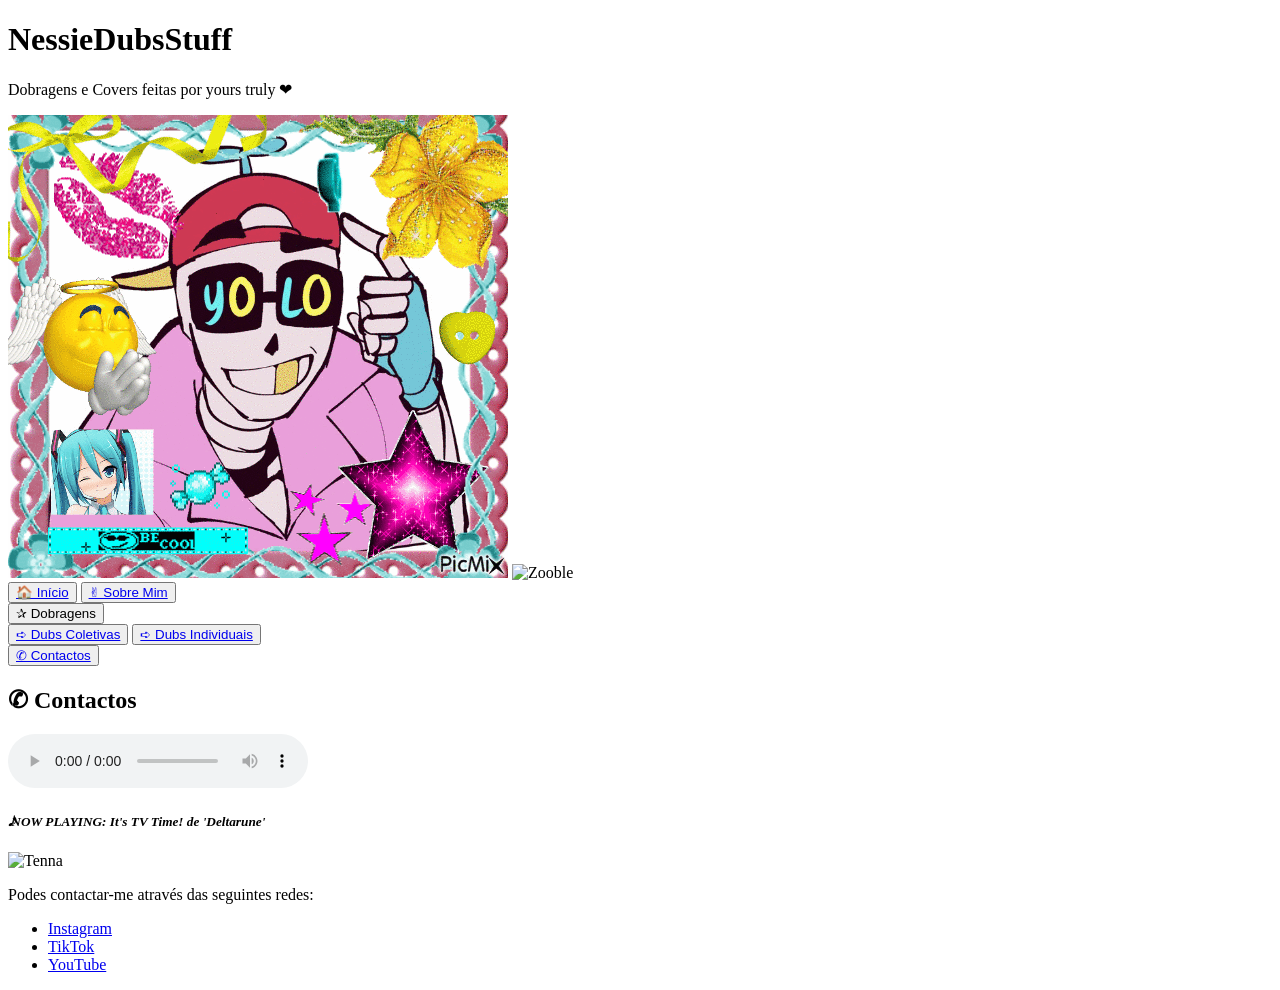
==== contactos.html @ 7ddf7a3d "Add files via upload" ====
<!DOCTYPE html>
<html lang="pt">
<head>
    <meta charset="UTF-8">
    <meta name="viewport" content="width=device-width, initial-scale=1.0">
    <title>Contactos - NessieDubsStuff</title>
    <link rel="stylesheet" href="style.css">
</head>

<header>
    <h1>NessieDubsStuff</h1>
    <p>Dobragens e Covers feitas por yours truly ❤ </p>
    <img class="imgheader" src="broski.gif" alt="FreshSans">
    <img class="imgheader2" src="zooble-header2.png" alt="Zooble">
    <nav>
        <button class="button">
        <a href="index.html">🏠 Início</a>
        </button>
        <button class="button">
        <a href="sobre-mim.html">✌︎ Sobre Mim</a>
        </button>
        <div class="dropdown">
            <button class="button">✰ Dobragens</button>
            <div class="dropdown-content">
                <button class="button">
                    <a href="dubs-coletivas.html">➪ Dubs Coletivas</a>
                </button>
                <button class="button">
                    <a href="dubs-individuais.html">➪ Dubs Individuais</a>
                </button>
            </div>
        </div>
        <button class="button">
        <a href="contactos.html">✆ Contactos</a>
        </button>
    </nav>
</header>
<body>
<main>
    <section>
        <h2>✆ Contactos</h2>
        <section class="audio-container" controls loop>
            <audio controls loop autoplay>
                <source src="tvtime.mp3" type="audio/mpeg">
            </audio>
            <h5><i>𝅘𝅥𝅯 NOW PLAYING: It's TV Time! de 'Deltarune'</i></h5>
        </section>
        <div class="contact-container">
            <img class="img2" src="tenna-cont.gif" alt="Tenna">
            <div class="contact-text">
                <p>Podes contactar-me através das seguintes redes:</p>
                <ul>
                    <li><a href="https://www.instagram.com/nessiedubsstuff/">Instagram</a></li>
                    <li><a href="https://www.tiktok.com/@nessiedubsstuff">TikTok</a></li>
                    <li><a href="https://www.youtube.com/@NessieDubsStuff">YouTube</a></li>
                </ul>
            </div>
        </div>
    </section>
</main>
</body>
</html>
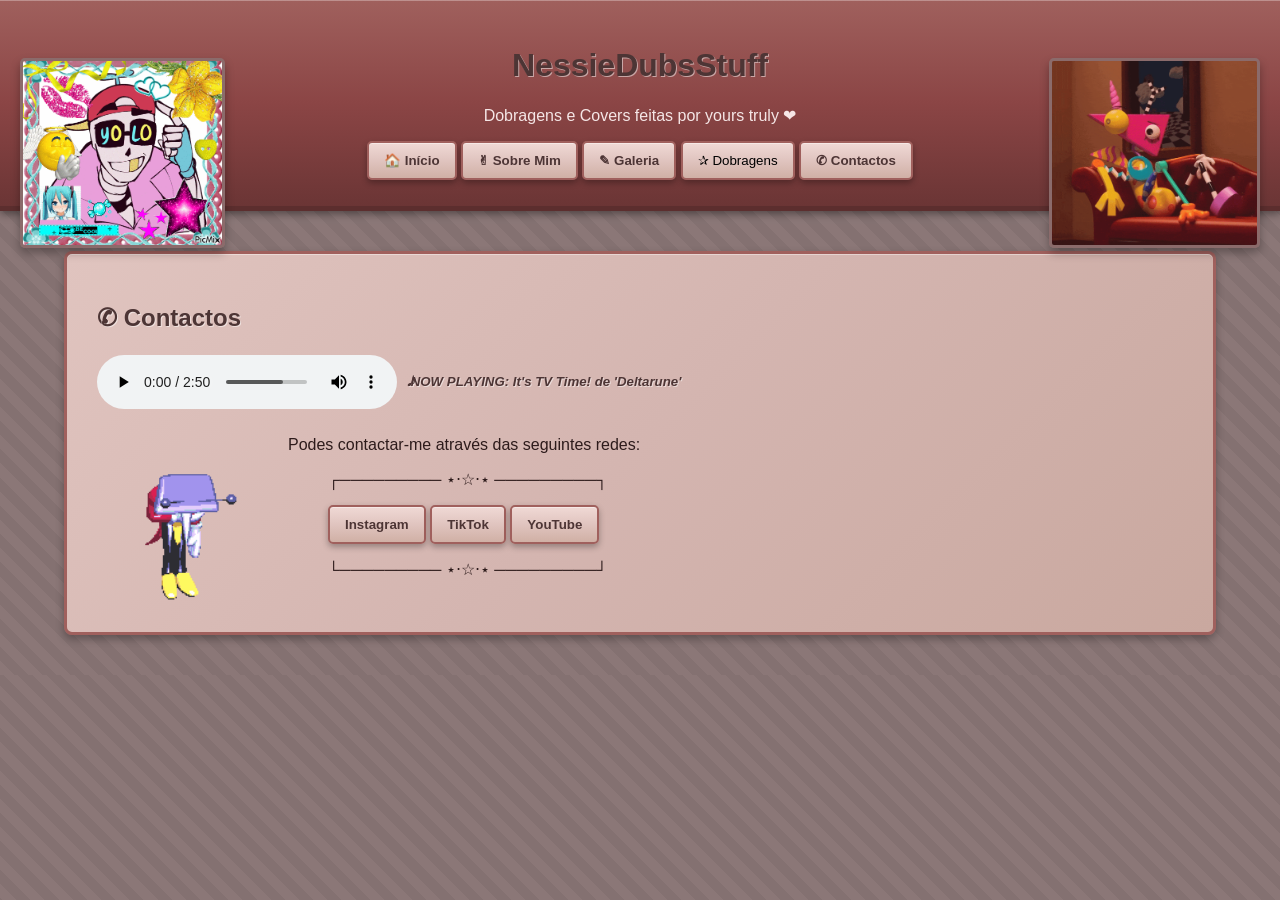
==== commit 7e881cba: "Add files via upload" ====
--- a/contactos.html
+++ b/contactos.html
@@ -18,6 +18,9 @@
         </button>
         <button class="button">
         <a href="sobre-mim.html">✌︎ Sobre Mim</a>
+        </button>
+        <button class="button">
+        <a href="galeria.html">✎ Galeria</a>
         </button>
         <div class="dropdown">
             <button class="button">✰ Dobragens</button>
@@ -50,9 +53,11 @@
             <div class="contact-text">
                 <p>Podes contactar-me através das seguintes redes:</p>
                 <ul>
-                    <li><a href="https://www.instagram.com/nessiedubsstuff/">Instagram</a></li>
-                    <li><a href="https://www.tiktok.com/@nessiedubsstuff">TikTok</a></li>
-                    <li><a href="https://www.youtube.com/@NessieDubsStuff">YouTube</a></li>
+                    <p>┌───────── ⋆⋅☆⋅⋆ ─────────┐</p>
+                    <button class="button"><a href="https://www.instagram.com/nessiedubsstuff/">Instagram</a></button>
+                    <button class="button"><a href="https://www.tiktok.com/@nessiedubsstuff">TikTok</a></button>
+                    <button class="button"><a href="https://www.youtube.com/@NessieDubsStuff">YouTube</a></button>
+                    <p>└───────── ⋆⋅☆⋅⋆ ─────────┘</p>
                 </ul>
             </div>
         </div>
--- a/style.css
+++ b/style.css
@@ -0,0 +1,622 @@
+/* Layout para imagem, texto e vídeo na home */
+.home-media-layout {
+    display: flex;
+    align-items: flex-start;
+    justify-content: space-between;
+    gap: 24px;
+    margin-top: 24px;
+}
+.home-media-layout .img3 {
+    flex: 1 1 33%;
+    max-width: 220px;
+    height: auto;
+}
+.home-media-layout .home-text {
+    flex: 2 1 34%;
+    display: flex;
+    align-items: flex-start;
+    justify-content: center;
+    flex-direction: column;
+    text-align: center;
+}
+.home-media-layout .home-video {
+    flex: 1 1 33%;
+    max-width: 250px;
+    height: auto;
+}
+
+@media (max-width: 1024px) {
+    .home-media-layout {
+        flex-direction: column;
+        align-items: center;
+        gap: 16px;
+    }
+    .home-media-layout .img3,
+    .home-media-layout .home-video {
+        max-width: 100%;
+        width: 100%;
+    }
+    .home-media-layout .home-text {
+        width: 100%;
+        text-align: center;
+        align-items: center;
+    }
+}
+body {
+font-family: "Comic Sans MS", "Chalkboard SE", "Marker Felt", sans-serif;
+margin: 0;
+background-color: #8B7777;
+background-image: 
+  repeating-linear-gradient(45deg, transparent, transparent 10px, rgba(0,0,0,.05) 10px, rgba(0,0,0,.05) 20px);
+color: #2d1b1b;
+}
+
+/* Telemóvel */
+@media (max-width: 600px) {
+    main {
+        max-width: 80%;
+        padding: 10px;
+        margin: 20px auto;
+    }
+    .imgheader {
+        height: 60px;
+        left: 19px;
+        top: 25%;
+        display: none;
+    }
+    .imgheader2 {
+        height: 60px;
+        right: 19px;
+        top: 25%;
+        display: none;
+    }
+    .img {
+        height: 130px;
+        width: 100%;
+    }
+    .home-container {
+        flex-direction: column;
+    }
+    .topic-container {
+        flex-direction: column;
+        align-items: center;
+        gap: 15px;
+        justify-content: center;
+        margin: 5px auto;
+    }
+    .topic-container .img {
+        width: 100%;
+        height: auto;
+        align-items: center;
+        margin-bottom: 0;
+    }
+    .topic-container .topic-menu {
+        width: 90%;
+    }
+
+    .edit {
+        position: static;
+        left: auto;
+        right: auto;
+        transform: none;
+        text-align: center;
+        flex-direction: column;
+        width: 100%;
+        margin: 10px 0;
+    }
+
+    .edit-text {
+        position: static;
+        left: auto;
+        right: auto;
+        transform: none;
+        text-align: center;
+        flex-direction: column;
+        width: 100%;
+    }
+
+    .audio-container {
+        flex-direction: column;
+        align-items: stretch;
+    }
+
+    .audio-container audio {
+        width: 100%;
+        max-width: 100%;
+    }
+
+}
+/* Tablet */
+@media (min-width: 601px) and (max-width: 1024px) {
+    main {
+        max-width: 85%;
+        padding: 10px;
+    }
+    .imgheader {
+        height: 90px;
+        left: 15px;
+        top: 20%;
+    }
+    .imgheader2 {
+        height: 90px;
+        right: 15px;
+        top: 20%;
+    }
+    .img {
+        height: 180px;
+    }
+
+    .edit {
+        position: static;
+        left: auto;
+        right: auto;
+        transform: none;
+        text-align: center;
+        width: 100%;
+        margin: 20px 0;
+        height: 100px;
+    }
+
+    .edit-text {
+        position: static;
+        left: auto;
+        right: auto;
+        transform: none;
+        text-align: center;
+        width: 100%;
+    }
+}
+/* Computador */
+@media (min-width: 1025px) {
+    main {
+        max-width: 600px;
+    }
+    .imgheader{
+        height: 190px;
+        left: 20px;
+        top: 17%;
+    }
+    .imgheader2{
+        height: 190px;
+        right: 20px;
+        top: 17%;
+    }
+}
+
+header {
+background-color: #8B4545;
+background: linear-gradient(180deg, #A0605D 0%, #8B4545 50%, #6B3535 100%);
+color: #F5E6E6;
+padding: 26px;
+text-align: center;
+border-bottom: 5px solid #5C2E2E;
+box-shadow: inset 0 1px 0 rgba(255,255,255,0.3), 0 3px 8px rgba(0,0,0,0.4);
+}
+
+main {
+max-width: 90%;
+margin: 40px auto;
+background-color: #D4B5B0;
+background: linear-gradient(135deg, #E0C4BF 0%, #D4B5B0 50%, #C9A89F 100%);
+padding: 30px;
+border-radius: 8px;
+border: 3px solid #A0605D;
+box-shadow: 0 4px 8px rgba(0,0,0,0.3), inset 0 1px 0 rgba(255,255,255,0.4);
+}
+
+.responsive-embed {
+    position: relative;
+    width: 100%;
+    max-width: 1000px;
+    margin: 0 auto;
+    padding-top: 56.25%;
+}
+
+.responsive-embed iframe {
+    position: absolute;
+    top: 0;
+    left: 0;
+    width: 100%;
+    height: 100%;
+    border: 0;
+}
+
+iframe{
+border-radius: 5px;
+box-shadow: 0 6px 12px rgba(0,0,0,0.35);
+border: 2px solid #8B6B6B;
+}
+
+.button {
+background-color: #E0C4BF;
+background: linear-gradient(180deg, #F0D9D5 0%, #E0C4BF 50%, #D0B0A5 100%);
+border-radius: 5px;
+padding: 10px 15px;
+border: 2px solid #A0605D;
+box-shadow: 0 3px 6px rgba(0,0,0,0.3), inset 0 1px 0 rgba(255,255,255,0.4);
+cursor: pointer;
+font-family: "Comic Sans MS", "Chalkboard SE", "Marker Felt", sans-serif;
+transition: all 0.2s ease;
+}
+
+.button:hover {
+background: linear-gradient(180deg, #F5E6E1 0%, #E0C4BF 50%, #D0B0A5 100%);
+box-shadow: 0 4px 8px rgba(0,0,0,0.4), inset 0 1px 0 rgba(255,255,255,0.5);
+}
+
+.button:active {
+box-shadow: inset 0 2px 4px rgba(0,0,0,0.2), inset 0 1px 0 rgba(255,255,255,0.3);
+}
+
+.button a {
+text-decoration: none;
+color: #4D3535;
+font-weight: bold;
+}
+
+.topic-container {
+    display: flex;
+    align-items: stretch;
+    justify-content: center;
+    gap: 30px;
+    margin: 5px auto;
+    max-width: fit-content;
+}
+
+.topic-container .img {
+    flex: 1;
+    bottom: 0;
+    position: relative;
+    object-fit: cover;
+}
+
+.topic-container .topic-menu {
+    flex: 1;
+    background-color: #C9A89F;
+    background: linear-gradient(135deg, #E0C4BF 0%, #D4B5B0 50%, #C0928D 100%);
+    border-radius: 8px;
+    padding: 15px;
+    text-align: center;
+    display: flex;
+    flex-direction: column;
+    align-items: center;
+    border: 2px solid #A0605D;
+    box-shadow: 0 4px 8px rgba(0,0,0,0.25);
+}
+
+.topic-container .topic-menu h2 {
+    margin: 0 0 10px 0;
+}
+
+.topic-container .topic-menu .button {
+    display: inline-block;
+    margin: 5px 0;
+    text-align: center;
+    width: auto;
+}
+
+.audio-container {
+    display: flex;
+    align-items: center;
+    gap: 10px;
+}
+
+#interesses-lista {
+    display: none;
+    list-style-type: disc;
+    padding-left: 20px;
+}
+
+#kins-lista {
+    display: none;
+    list-style-type: disc;
+    padding-left: 20px;
+}
+
+/* Dropdown menu */
+.dropdown {
+position: relative;
+display: inline-block;
+}
+
+.dropdown-content {
+display: none;
+position: absolute;
+min-width: 160px;
+border-radius: 5px;
+z-index: 5;
+border: 2px solid #8B4545;
+box-shadow: 0 4px 8px rgba(0,0,0,0.4);
+background-color: #E0C4BF;
+}
+
+.dropdown:hover .dropdown-content {
+display: block;
+}
+
+.imgheader{
+    position: absolute;
+    height: 190px;
+    left: 20px;
+    top: 17%;
+    border-radius: 5px;
+    transform: translateY(-50%);
+    border: 3px solid #8B6B6B;
+    box-shadow: 0 5px 10px rgba(0,0,0,0.3);
+}
+
+.imgheader2{
+    position: absolute;
+    height: 190px;
+    right: 20px;
+    top: 17%;
+    border-radius: 5px;
+    transform: translateY(-50%);
+    border: 3px solid #8B6B6B;
+    box-shadow: 0 5px 10px rgba(0,0,0,0.3);
+}
+
+.img{
+    border-radius: 5px;
+    height: 210px;
+    box-shadow: 0 6px 12px rgba(0,0,0,0.35);
+    border: 3px solid #8B6B6B;
+    }
+
+.img2{
+    height: 190px;
+}
+
+.img3{
+    height: 190px;
+    border-radius: 5px;
+    border: 3px solid #8B6B6B;
+    box-shadow: 0 5px 10px rgba(0,0,0,0.3);
+}
+
+.home-container {
+    display: flex;
+    align-items: center;
+    gap: 8px;
+}
+
+.home-text {
+    flex: 2;
+}
+
+.edit {
+    position: absolute;
+    height: 60px;
+    top: 100%;
+    text-align: left;
+    transform: translateX(95%);
+}
+
+.edit-text {
+    position: relative;
+    top: -20%;
+    right: 190px;
+    text-align: left;
+    transform: translateX(-12.5%);
+
+}
+
+.covers-grid {
+    display: grid;
+    grid-template-columns: repeat(auto-fit, minmax(220px, 1fr));
+    gap: 16px;
+    margin-top: 16px;
+}
+
+.cover-card {
+    display: block;
+    position: relative;
+    overflow: hidden;
+    border-radius: 6px;
+    border: 2px solid #8B6B6B;
+    box-shadow: 0 6px 12px rgba(0, 0, 0, 0.35);
+    cursor: pointer;
+    transition: transform 0.2s ease, box-shadow 0.2s ease;
+    text-decoration: none;
+    color: inherit;
+}
+
+.cover-card:hover {
+    transform: translateY(-2px);
+    box-shadow: 0 8px 16px rgba(0, 0, 0, 0.4);
+}
+
+.cover-card .covers_img {
+    display: block;
+    width: 100%;
+    height: 290px;
+    object-fit: cover;
+}
+
+.cover-caption {
+    position: absolute;
+    left: 0;
+    right: 0;
+    bottom: 0;
+    padding: 12px;
+    color: #F5E6E6;
+    background: rgba(91, 46, 46, 0.85);
+    backdrop-filter: none;
+    -webkit-backdrop-filter: none;
+    border-top: 2px solid #8B4545;
+}
+
+.edits-carousel {
+    display: flex;
+    gap: 16px;
+    flex-wrap: wrap;
+    justify-content: center;
+    margin: 0 -8px;
+}
+
+.edits {
+  margin: 0 0 4px;
+  border-radius: 10px;
+  width: 33%;
+  margin: 5px;
+}
+
+@media (max-width: 600px) {
+    .edits-carousel {
+        overflow-x: auto;
+        scroll-snap-type: x mandatory;
+        -webkit-overflow-scrolling: touch;
+        padding-bottom: 10px;
+        margin: 0 -12px 16px;
+    }
+    .edits {
+        flex: 0 0 85%;
+        width: 85%;
+        max-width: 85%;
+        margin: 0;
+        scroll-snap-align: center;
+    }
+    .edits-carousel::-webkit-scrollbar {
+        display: none;
+    }
+}
+
+.arts {
+  display: block; 
+  flex-direction: column;
+  width: 20%;
+  height: auto;
+  border-radius: 10px;
+  margin: 0;
+  transition: transform 0.3s ease;
+}
+
+* {box-sizing:border-box}
+
+/* Slideshow container */
+.slideshow-container {
+  max-width: 1000px;
+  position: relative;
+  margin: auto;
+  text-align: center;
+}
+
+/* Hide the images by default */
+.mySlides {
+  display: none;
+}
+
+.mySlides img {
+  display: block;
+  margin: 0 auto;
+  max-width: 100%;
+  width: 50%;
+  height: auto;
+}
+
+/* Next & previous buttons */
+.prev, .next {
+  cursor: pointer;
+  position: absolute;
+  top: 50%;
+  width: auto;
+  margin-top: -22px;
+  padding: 16px;
+  color: white;
+  font-weight: bold;
+  font-size: 18px;
+  transition: 0.6s ease;
+  border-radius: 0 3px 3px 0;
+  user-select: none;
+}
+
+/* Position the "next button" to the right */
+.next {
+  right: 0;
+  border-radius: 3px 0 0 3px;
+}
+
+/* On hover, add a black background color with a little bit see-through */
+.prev:hover, .next:hover {
+  background-color: rgba(0,0,0,0.8);
+}
+
+/* Caption text */
+.text {
+  color: #f2f2f2;
+  box-shadow: 0 15px 12px rgba(0, 0, 0, 0.35);
+  font-size: 15px;
+  padding: 8px 12px;
+  position: absolute;
+  bottom: 8px;
+  width: 100%;
+  text-align: center;
+}
+
+/* Number text (1/3 etc) */
+.numbertext {
+  color: #f2f2f2;
+  font-size: 12px;
+  padding: 8px 12px;
+  position: absolute;
+  top: 0;
+}
+
+/* The dots/bullets/indicators */
+.dot {
+  cursor: pointer;
+  height: 15px;
+  width: 15px;
+  margin: 0 2px;
+  background-color: rgb(123, 70, 70);
+  border-radius: 50%;
+  display: inline-block;
+  transition: background-color 0.6s ease;
+}
+
+.active, .dot:hover {
+  background-color: rgb(43, 20, 20);
+}
+
+/* Fading animation */
+.fade {
+  animation-name: fade;
+  animation-duration: 1.5s;
+}
+
+@keyframes fade {
+  from {opacity: .4}
+  to {opacity: 1}
+}
+
+.cover-caption h4 {
+    margin: 0 0 4px;
+    font-size: 1.1rem;
+    color: #FFFFFF;
+    font-weight: bold;
+}
+
+.cover-caption p {
+    margin: 0;
+    font-size: 0.95rem;
+    opacity: 0.92;
+}
+
+.contact-container {
+    display: flex;
+    align-items: center;
+    gap: 1px;
+}
+
+.contact-text {
+    flex: 1;
+}
+
+h1, h2, h3, h4, h5, h6 {
+    color: #4D3535;
+    text-shadow: 1px 1px 0px rgba(255,255,255,0.5);
+}
+
+a {
+    color: #8B4545;
+}
